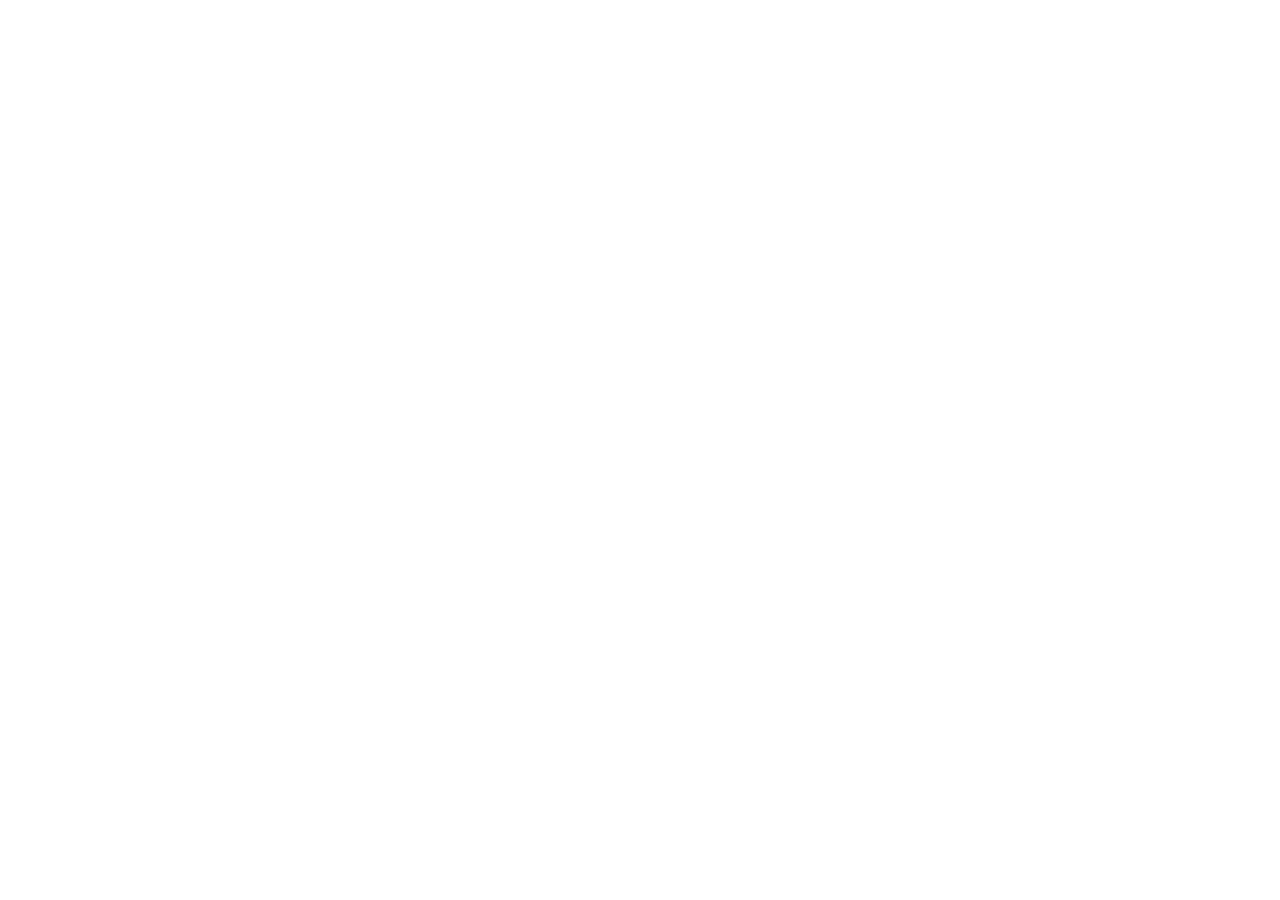
==== index.html @ eeb2309e "Initial Commit" ====
<!DOCTYPE html>
<html lang="en">
<head>
    <meta charset="UTF-8">
    <meta name="viewport" content="width=device-width, initial-scale=1.0">
    <title>My Cool Website</title>
</head>
<body>
    
</body>
</html>
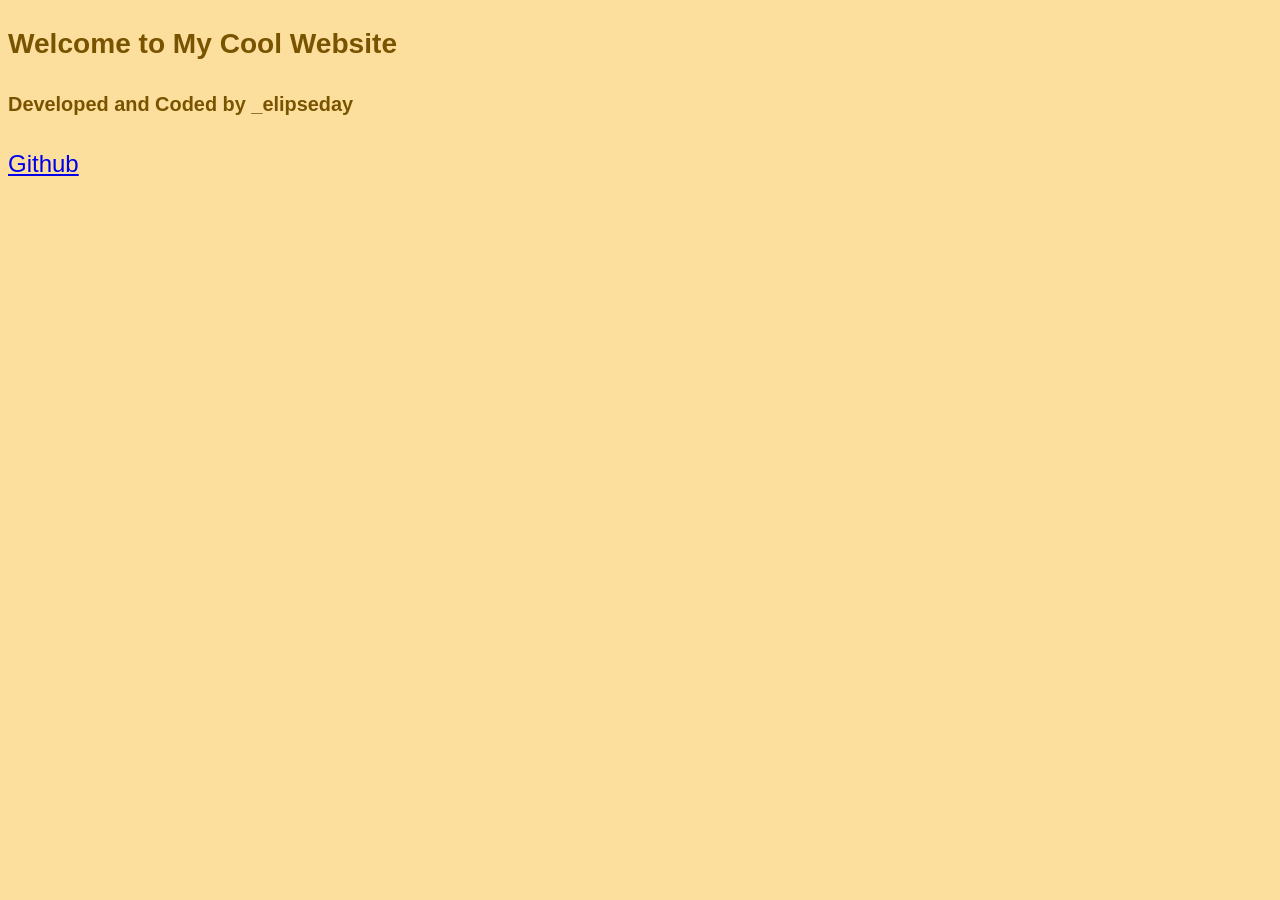
==== commit acdea97e: "Initial Commit This commit intialzies the project and finishes 404.html" ====
--- a/index.html
+++ b/index.html
@@ -4,8 +4,16 @@
     <meta charset="UTF-8">
     <meta name="viewport" content="width=device-width, initial-scale=1.0">
     <title>My Cool Website</title>
+    <link rel="stylesheet" href="style.css">
 </head>
 <body>
+    <h3>Welcome to My Cool Website</h3>
     
 </body>
+<footer>
+    <div class="footer-container">
+        <h5>Developed and Coded by _elipseday</h5>
+        <a href="github.html">Github</a>
+    </div>
+</footer>
 </html>
--- a/style.css
+++ b/style.css
@@ -0,0 +1,19 @@
+body {
+    background-color: #FDDF9D;
+    font-family: "Fredoka", sans-serif;
+    font-weight: 400;
+    font-size: 1.5rem;
+    color: #795400;
+}
+
+.container404 {
+    display: flex;
+    justify-content: center;
+    align-items: center;
+    height: 100vh;
+    flex-direction: column;
+}
+
+.backhome {
+    margin-top: 10px;
+}
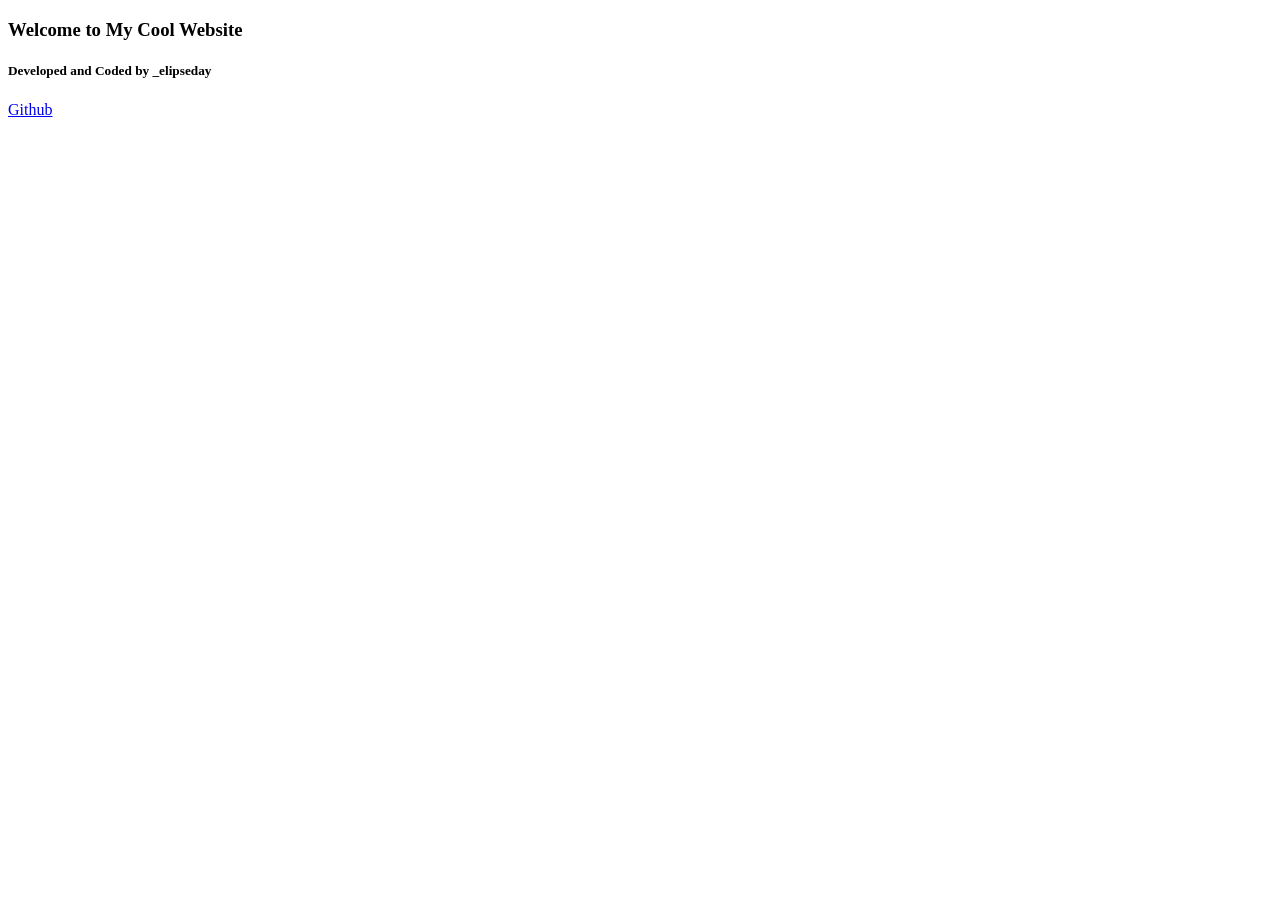
==== commit 1382d060: "Commit Favicon" ====
--- a/index.html
+++ b/index.html
@@ -5,6 +5,9 @@
     <meta name="viewport" content="width=device-width, initial-scale=1.0">
     <title>My Cool Website</title>
     <link rel="stylesheet" href="style.css">
+    <link rel="apple-touch-icon" sizes="180x180" href="assets/apple-touch-icon.png">
+<link rel="icon" type="image/png" sizes="32x32" href="assets/favicon-32x32.png">
+<link rel="icon" type="image/png" sizes="16x16" href="assets/favicon-16x16.png">
 </head>
 <body>
     <h3>Welcome to My Cool Website</h3>
--- a/style.css
+++ b/style.css
@@ -1,4 +1,4 @@
-body {
+.body404 {
     background-color: #FDDF9D;
     font-family: "Fredoka", sans-serif;
     font-weight: 400;
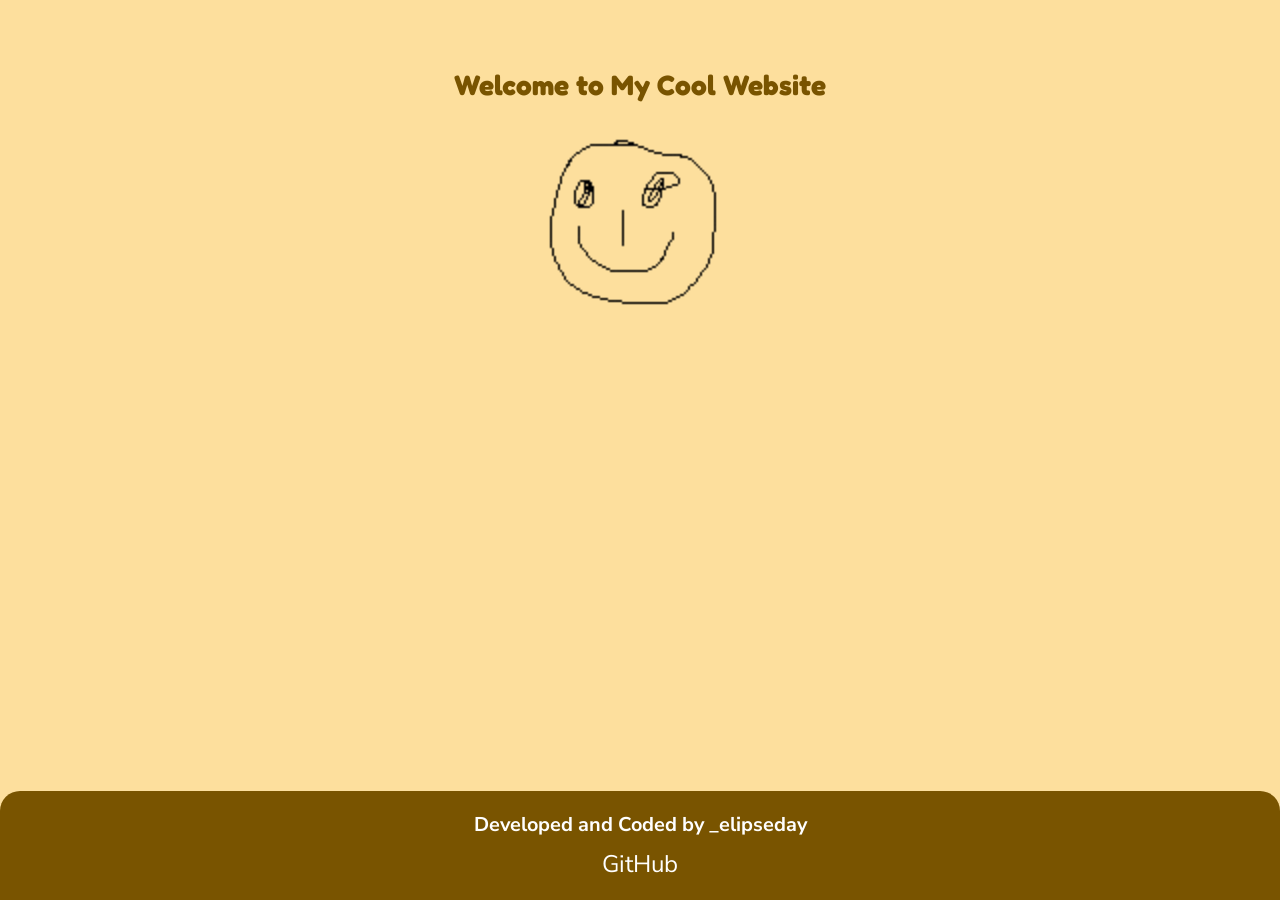
==== commit 7e3ad425: "Big Update" ====
--- a/index.html
+++ b/index.html
@@ -4,19 +4,32 @@
     <meta charset="UTF-8">
     <meta name="viewport" content="width=device-width, initial-scale=1.0">
     <title>My Cool Website</title>
+
     <link rel="stylesheet" href="style.css">
+
     <link rel="apple-touch-icon" sizes="180x180" href="assets/apple-touch-icon.png">
-<link rel="icon" type="image/png" sizes="32x32" href="assets/favicon-32x32.png">
-<link rel="icon" type="image/png" sizes="16x16" href="assets/favicon-16x16.png">
+    <link rel="icon" type="image/png" sizes="32x32" href="assets/favicon-32x32.png">
+    <link rel="icon" type="image/png" sizes="16x16" href="assets/favicon-16x16.png">
+
+    <link rel="preconnect" href="https://fonts.googleapis.com">
+    <link rel="preconnect" href="https://fonts.gstatic.com" crossorigin>
+
+    <link href="https://fonts.googleapis.com/css2?family=Fredoka:wght@300..700&family=Nunito+Sans:wght@200..1000&display=swap" rel="stylesheet">
 </head>
-<body>
-    <h3>Welcome to My Cool Website</h3>
-    
+<body class="bodyindex">
+
+    <main>
+        <h3>Welcome to My Cool Website</h3>
+
+        <img class="logo" src="assets/icon-bgless.png" alt="Website Logo">
+    </main>
+
+    <footer>
+        <div class="footer-container">
+            <h5>Developed and Coded by _elipseday</h5>
+            <a href="github.html">GitHub</a>
+        </div>
+    </footer>
+
 </body>
-<footer>
-    <div class="footer-container">
-        <h5>Developed and Coded by _elipseday</h5>
-        <a href="github.html">Github</a>
-    </div>
-</footer>
 </html>
--- a/style.css
+++ b/style.css
@@ -1,19 +1,69 @@
-.body404 {
+html,
+body {
+    margin: 0;
+    min-height: 100vh;
+}
+
+.bodygit {
     background-color: #FDDF9D;
     font-family: "Fredoka", sans-serif;
-    font-weight: 400;
+    color: black;
+}
+
+.bodyindex {
+    background-color: #FDDF9D;
+    font-family: "Fredoka", sans-serif;
     font-size: 1.5rem;
     color: #795400;
+
+    display: flex;
+    flex-direction: column;
+    min-height: 100vh;
 }
 
-.container404 {
+main {
+    flex: 1;
+
     display: flex;
-    justify-content: center;
+    flex-direction: column;
     align-items: center;
-    height: 100vh;
-    flex-direction: column;
+
+    padding: 40px 20px;
 }
 
-.backhome {
-    margin-top: 10px;
+h3 {
+    margin-bottom: 20px;
+}
+
+.logo {
+    width: 200px;
+    height: auto;
+}
+
+footer {
+    background-color: #795400;
+    color: white;
+
+    text-align: center;
+    padding: 20px;
+
+    border-top-left-radius: 20px;
+    border-top-right-radius: 20px;
+}
+
+.footer-container {
+    font-family: "Nunito Sans", sans-serif;
+}
+
+.footer-container h5 {
+    margin: 0 0 10px 0;
+}
+
+.footer-container a {
+    color: white;
+    text-decoration: none;
+}
+
+.footer-container a:hover {
+    text-decoration: underline;
 }
